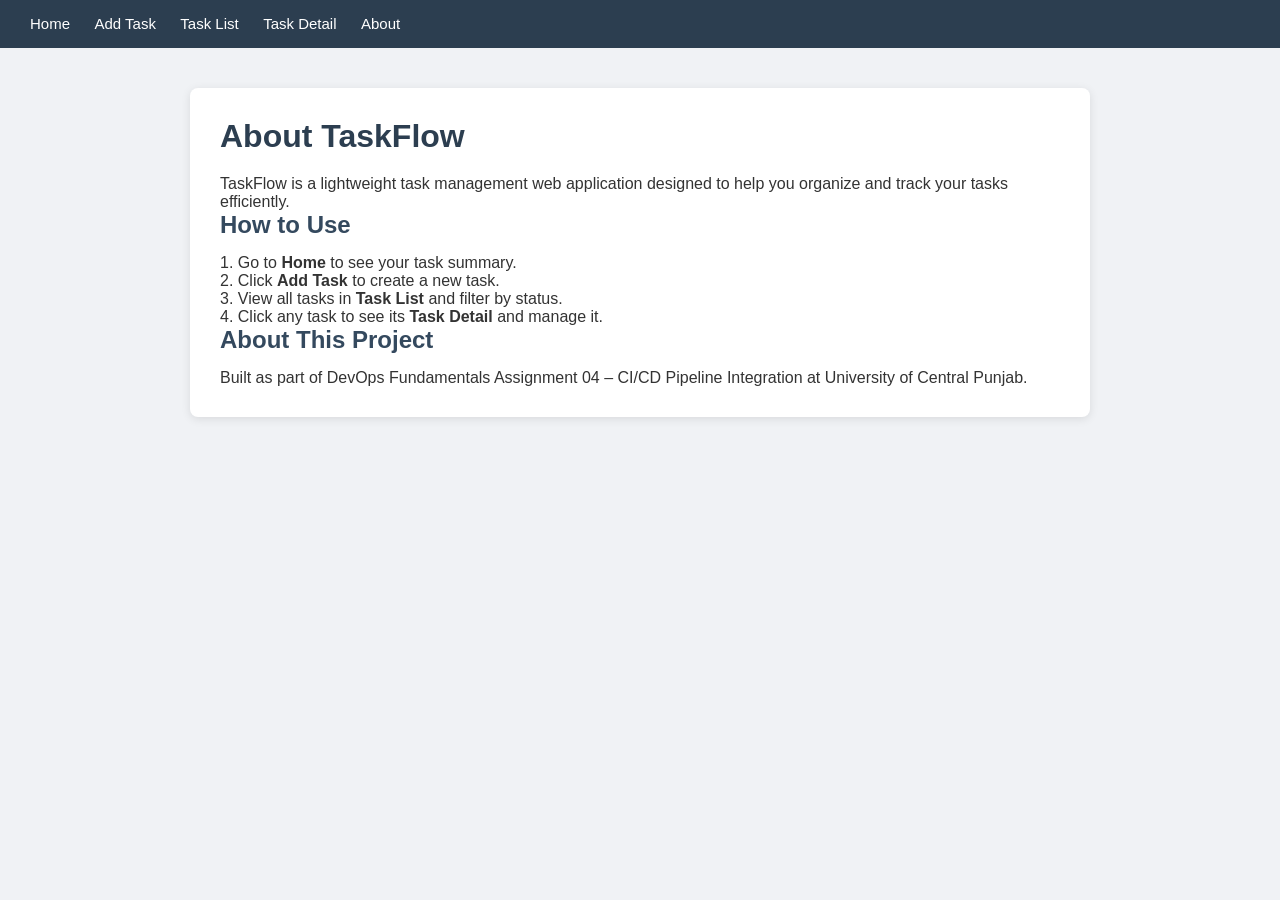
==== about.html @ de8ca6d0 "Add About page This file provides information about the TaskFlow application, including navigation l" ====
<!DOCTYPE html>
<html lang="en">
<head>
  <meta charset="UTF-8">
  <title>TaskFlow - About</title>
  <link rel="stylesheet" href="style.css">
</head>
<body>
  <nav>
    <a href="index.html">Home</a>
    <a href="add-task.html">Add Task</a>
    <a href="task-list.html">Task List</a>
    <a href="task-detail.html">Task Detail</a>
    <a href="about.html">About</a>
  </nav>
  <div class="container">
    <h1>About TaskFlow</h1>
    <p>TaskFlow is a lightweight task management web application designed to help you organize and track your tasks efficiently.</p>
    <h2>How to Use</h2>
    <p>1. Go to <strong>Home</strong> to see your task summary.</p>
    <p>2. Click <strong>Add Task</strong> to create a new task.</p>
    <p>3. View all tasks in <strong>Task List</strong> and filter by status.</p>
    <p>4. Click any task to see its <strong>Task Detail</strong> and manage it.</p>
    <h2>About This Project</h2>
    <p>Built as part of DevOps Fundamentals Assignment 04 – CI/CD Pipeline Integration at University of Central Punjab.</p>
  </div>
</body>
</html>
---- style.css ----
* { margin: 0; padding: 0; box-sizing: border-box; }
body { font-family: Arial, sans-serif; background: #f0f2f5; color: #333; }
nav { background: #2c3e50; padding: 15px 30px; }
nav a { color: white; text-decoration: none; margin-right: 20px; font-size: 15px; }
nav a:hover { color: #3498db; }
.container { max-width: 900px; margin: 40px auto; background: white; padding: 30px; border-radius: 8px; box-shadow: 0 2px 10px rgba(0,0,0,0.1); }
h1 { color: #2c3e50; margin-bottom: 20px; }
h2 { color: #34495e; margin-bottom: 15px; }
.btn { display: inline-block; padding: 10px 20px; background: #3498db; color: white; border: none; border-radius: 5px; cursor: pointer; text-decoration: none; margin: 5px; }
.btn:hover { background: #2980b9; }
.btn-danger { background: #e74c3c; }
.stats { display: flex; gap: 20px; margin: 20px 0; }
.stat-box { flex: 1; background: #ecf0f1; padding: 20px; border-radius: 8px; text-align: center; }
.stat-box h3 { font-size: 2em; color: #2c3e50; }
table { width: 100%; border-collapse: collapse; margin-top: 20px; }
th { background: #2c3e50; color: white; padding: 12px; text-align: left; }
td { padding: 12px; border-bottom: 1px solid #ddd; }
tr:hover { background: #f5f5f5; }
form label { display: block; margin: 15px 0 5px; font-weight: bold; }
form input, form textarea, form select { width: 100%; padding: 10px; border: 1px solid #ddd; border-radius: 5px; font-size: 14px; }
form input:focus, form textarea:focus, form select:focus { outline: none; border-color: #3498db; }
.detail-box { background: #f9f9f9; padding: 20px; border-radius: 8px; margin: 15px 0; }
.badge { padding: 4px 10px; border-radius: 12px; font-size: 12px; font-weight: bold; }
.badge-high { background: #e74c3c; color: white; }
.badge-medium { background: #f39c12; color: white; }
.badge-low { background: #27ae60; color: white; }
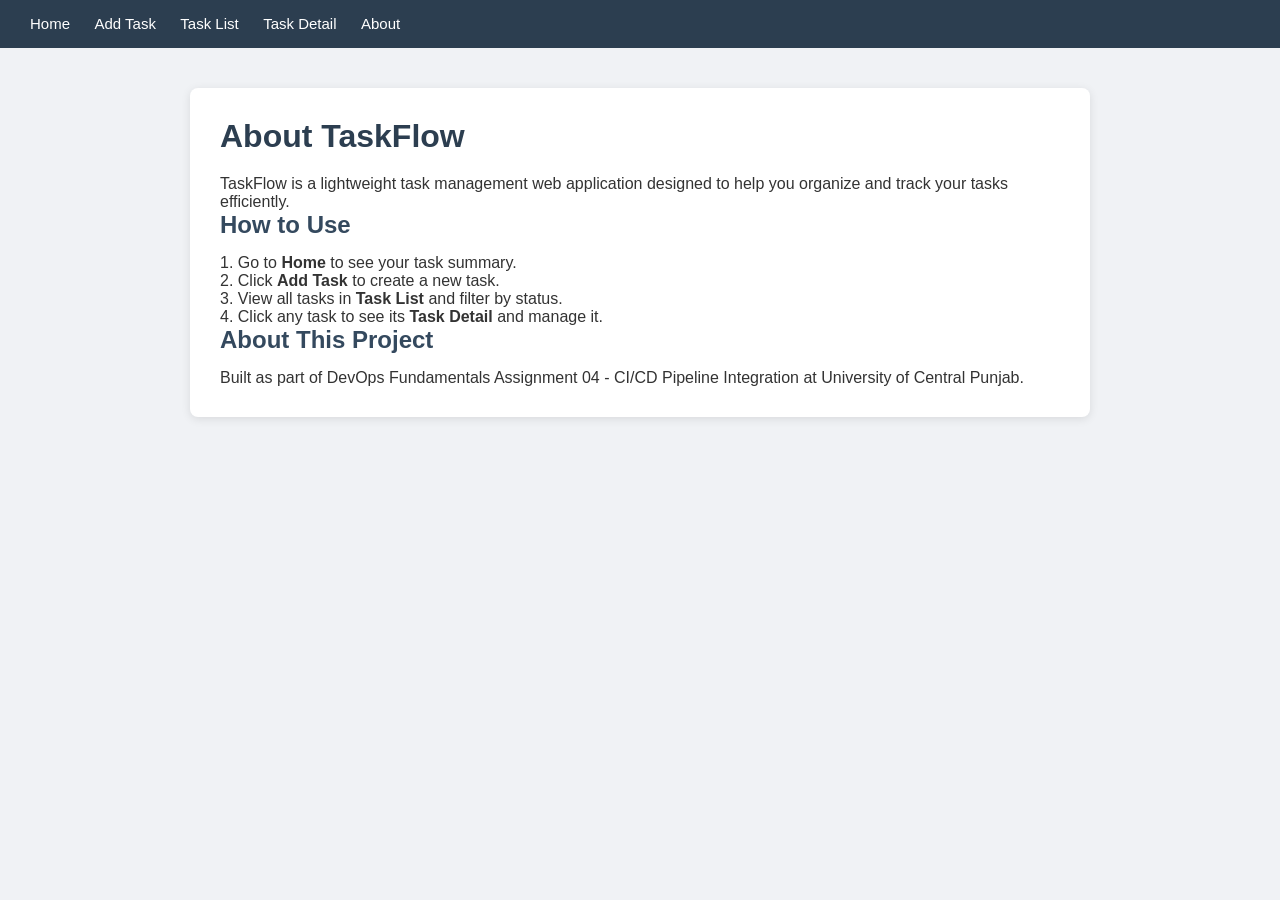
==== commit 6b0ff502: "Add About page" ====
--- a/about.html
+++ b/about.html
@@ -22,7 +22,7 @@
     <p>3. View all tasks in <strong>Task List</strong> and filter by status.</p>
     <p>4. Click any task to see its <strong>Task Detail</strong> and manage it.</p>
     <h2>About This Project</h2>
-    <p>Built as part of DevOps Fundamentals Assignment 04 – CI/CD Pipeline Integration at University of Central Punjab.</p>
+    <p>Built as part of DevOps Fundamentals Assignment 04 - CI/CD Pipeline Integration at University of Central Punjab.</p>
   </div>
 </body>
 </html>
